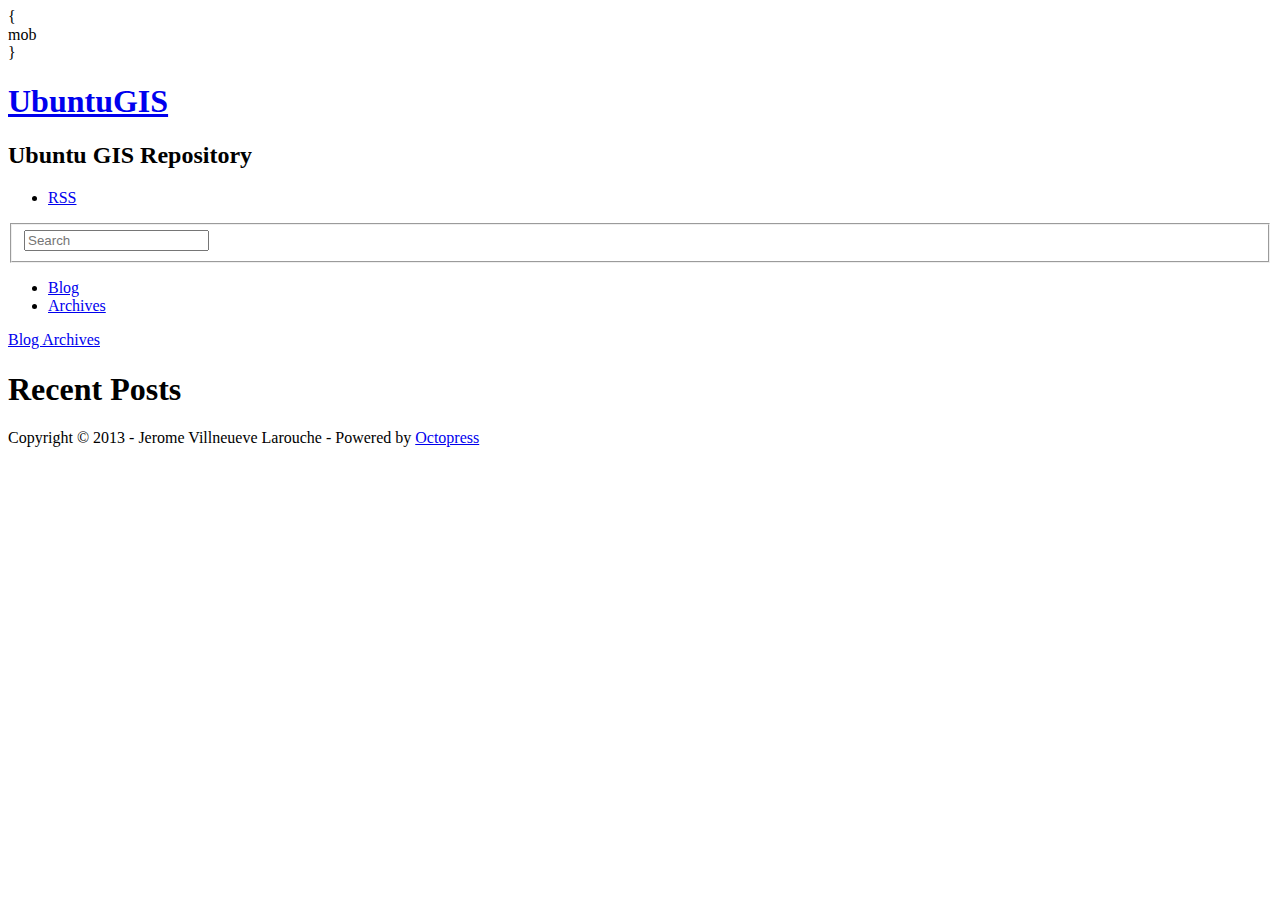
==== index.html @ bf3f551c "Site updated at 2013-06-03 19:15:51 UTC" ====
<!DOCTYPE html>
<!--[if IEMobile 7 ]><html class="no-js iem7"><![endif]-->
<!--[if lt IE 9]><html class="no-js lte-ie8"><![endif]-->
<!--[if (gt IE 8)|(gt IEMobile 7)|!(IEMobile)|!(IE)]><!--><html class="no-js" lang="en"><!--<![endif]-->
<head>
  <meta charset="utf-8">
  <title>UbuntuGIS</title>
  <meta name="author" content="Jerome Villneueve Larouche">

  
  <meta name="description" content=" Blog Archives Recent Posts ">
  

  <!-- http://t.co/dKP3o1e -->
  <meta name="HandheldFriendly" content="True">
  <meta name="MobileOptimized" content="320">
  <meta name="viewport" content="width=device-width, initial-scale=1">

  
  <link rel="canonical" href="http://mapgears.github.io/ubuntugis-blog/">
  <link href="/ubuntugis-blog/favicon.png" rel="icon">
  <link href="/ubuntugis-blog/stylesheets/screen.css" media="screen, projection" rel="stylesheet" type="text/css">
  <script src="/ubuntugis-blog/javascripts/modernizr-2.0.js"></script>
  <script src="/ubuntugis-blog/javascripts/ender.js"></script>
  <script src="/ubuntugis-blog/javascripts/octopress.js" type="text/javascript"></script>
  <link href="/ubuntugis-blog/atom.xml" rel="alternate" title="UbuntuGIS" type="application/atom+xml">
  <link href='http://fonts.googleapis.com/css?family=Lato:400,700,400italic,700italic' rel='stylesheet' type='text/css'>
  <!--Fonts from Google"s Web font directory at http://google.com/webfonts -->
<link href="http://fonts.googleapis.com/css?family=PT+Serif:regular,italic,bold,bolditalic" rel="stylesheet" type="text/css">
<link href="http://fonts.googleapis.com/css?family=PT+Sans:regular,italic,bold,bolditalic" rel="stylesheet" type="text/css">

  

</head>

<body   >
  <header role="banner"><hgroup>
  <div id="logo">
  	<div id="logoLeft">{</div>
  	<div id="logoText">mob</div>
  	<div id="logoRight">}</div>
  	<div class="clear"></div>
  </div>
  <h1><a href="/ubuntugis-blog/">UbuntuGIS</a></h1>
  
    <h2>Ubuntu GIS Repository</h2>
  
  <div class="clear"></div>
</hgroup>

</header>
  <nav role="navigation"><ul class="subscription" data-subscription="rss">
  <li><a href="/ubuntugis-blog/atom.xml" rel="subscribe-rss" title="subscribe via RSS">RSS</a></li>
  
</ul>
  
<form action="http://google.com/search" method="get">
  <fieldset role="search">
    <input type="hidden" name="q" value="site:mapgears.github.io/ubuntugis-blog" />
    <input class="search" type="text" name="q" results="0" placeholder="Search"/>
  </fieldset>
</form>
  
<ul class="main-navigation">
  <li><a href="/ubuntugis-blog/">Blog</a></li>
  <li><a href="/ubuntugis-blog/blog/archives">Archives</a></li>
</ul>

</nav>
  <div id="main">
    <div id="content">
      <div class="blog-index">
  
  
  <div class="pagination">
    
    <a href="/ubuntugis-blog/blog/archives">Blog Archives</a>
    
  </div>
</div>
<aside class="sidebar">
  
    <section>
  <h1>Recent Posts</h1>
  <ul id="recent_posts">
    
  </ul>
</section>





  
</aside>

    </div>
  </div>
  <footer role="contentinfo"><p>
  Copyright &copy; 2013 - Jerome Villneueve Larouche -
  <span class="credit">Powered by <a href="http://octopress.org">Octopress</a></span>
</p>

</footer>
  





  <script type="text/javascript">
    (function() {
      var script = document.createElement('script'); script.type = 'text/javascript'; script.async = true;
      script.src = 'https://apis.google.com/js/plusone.js';
      var s = document.getElementsByTagName('script')[0]; s.parentNode.insertBefore(script, s);
    })();
  </script>



  <script type="text/javascript">
    (function(){
      var twitterWidgets = document.createElement('script');
      twitterWidgets.type = 'text/javascript';
      twitterWidgets.async = true;
      twitterWidgets.src = 'http://platform.twitter.com/widgets.js';
      document.getElementsByTagName('head')[0].appendChild(twitterWidgets);
    })();
  </script>





</body>
</html>
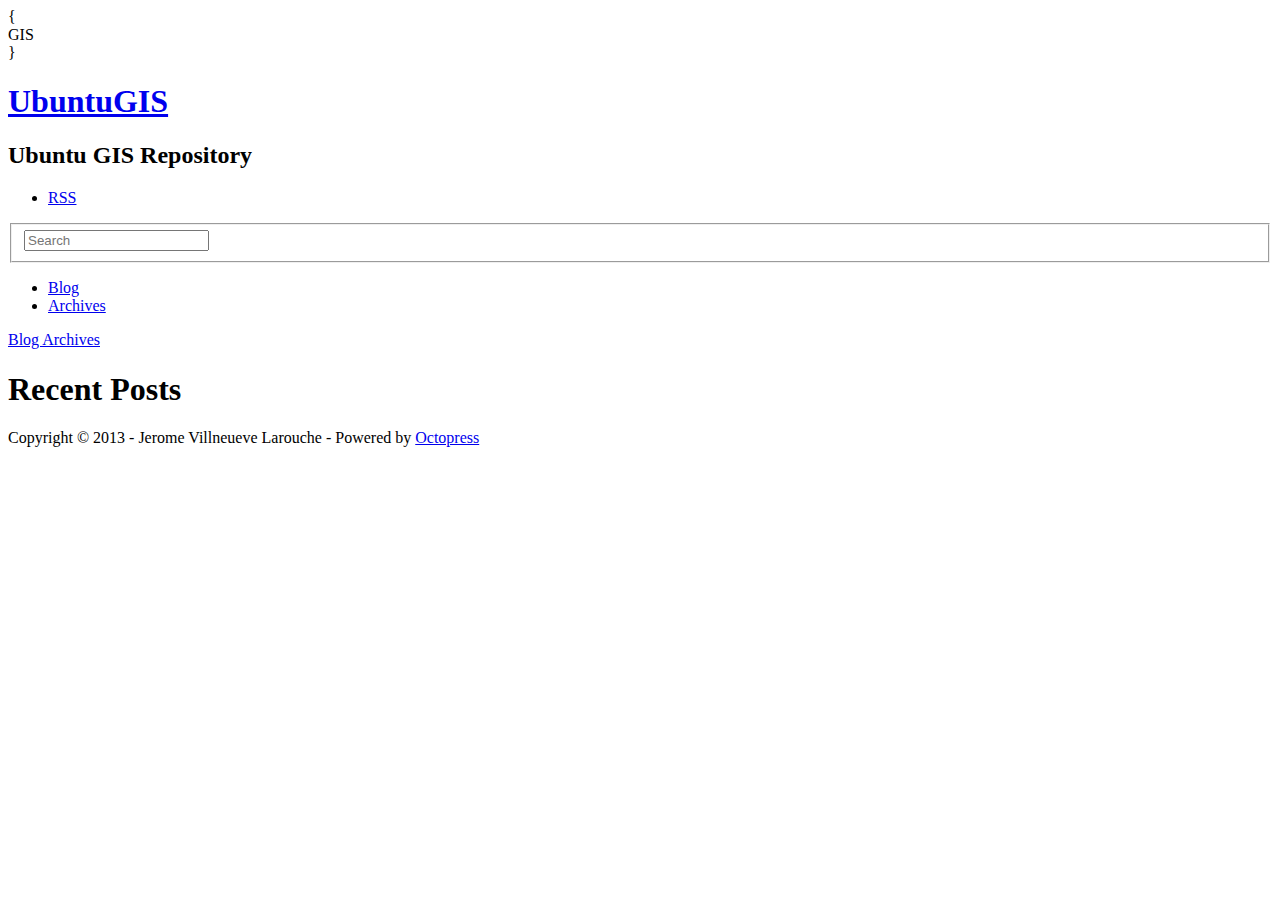
==== commit 0523febd: "Site updated at 2013-06-03 19:17:27 UTC" ====
--- a/index.html
+++ b/index.html
@@ -38,7 +38,7 @@
   <header role="banner"><hgroup>
   <div id="logo">
   	<div id="logoLeft">{</div>
-  	<div id="logoText">mob</div>
+  	<div id="logoText">GIS</div>
   	<div id="logoRight">}</div>
   	<div class="clear"></div>
   </div>
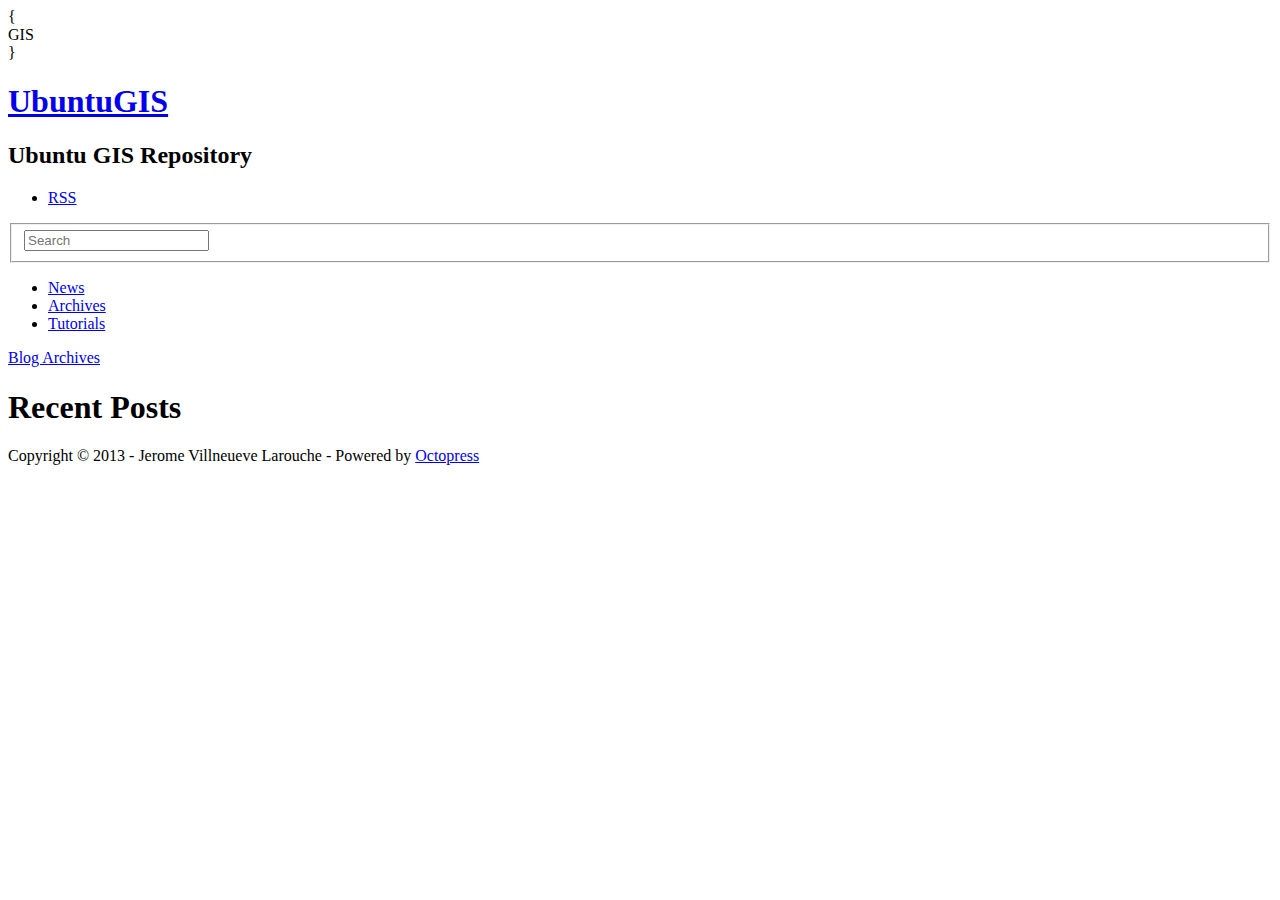
==== commit 4d5aba51: "Site updated at 2013-06-03 19:28:02 UTC" ====
--- a/index.html
+++ b/index.html
@@ -18,7 +18,7 @@
   <meta name="viewport" content="width=device-width, initial-scale=1">
 
   
-  <link rel="canonical" href="http://mapgears.github.io/ubuntugis-blog/">
+  <link rel="canonical" href="http://mapgears.github.io/ubuntugis-site/">
   <link href="/ubuntugis-blog/favicon.png" rel="icon">
   <link href="/ubuntugis-blog/stylesheets/screen.css" media="screen, projection" rel="stylesheet" type="text/css">
   <script src="/ubuntugis-blog/javascripts/modernizr-2.0.js"></script>
@@ -57,14 +57,15 @@
   
 <form action="http://google.com/search" method="get">
   <fieldset role="search">
-    <input type="hidden" name="q" value="site:mapgears.github.io/ubuntugis-blog" />
+    <input type="hidden" name="q" value="site:mapgears.github.io/ubuntugis-site" />
     <input class="search" type="text" name="q" results="0" placeholder="Search"/>
   </fieldset>
 </form>
   
 <ul class="main-navigation">
-  <li><a href="/ubuntugis-blog/">Blog</a></li>
+  <li><a href="/ubuntugis-blog/">News</a></li>
   <li><a href="/ubuntugis-blog/blog/archives">Archives</a></li>
+  <li><a href="/ubuntugis-blog/blog/tutorials">Tutorials</a></li>
 </ul>
 
 </nav>
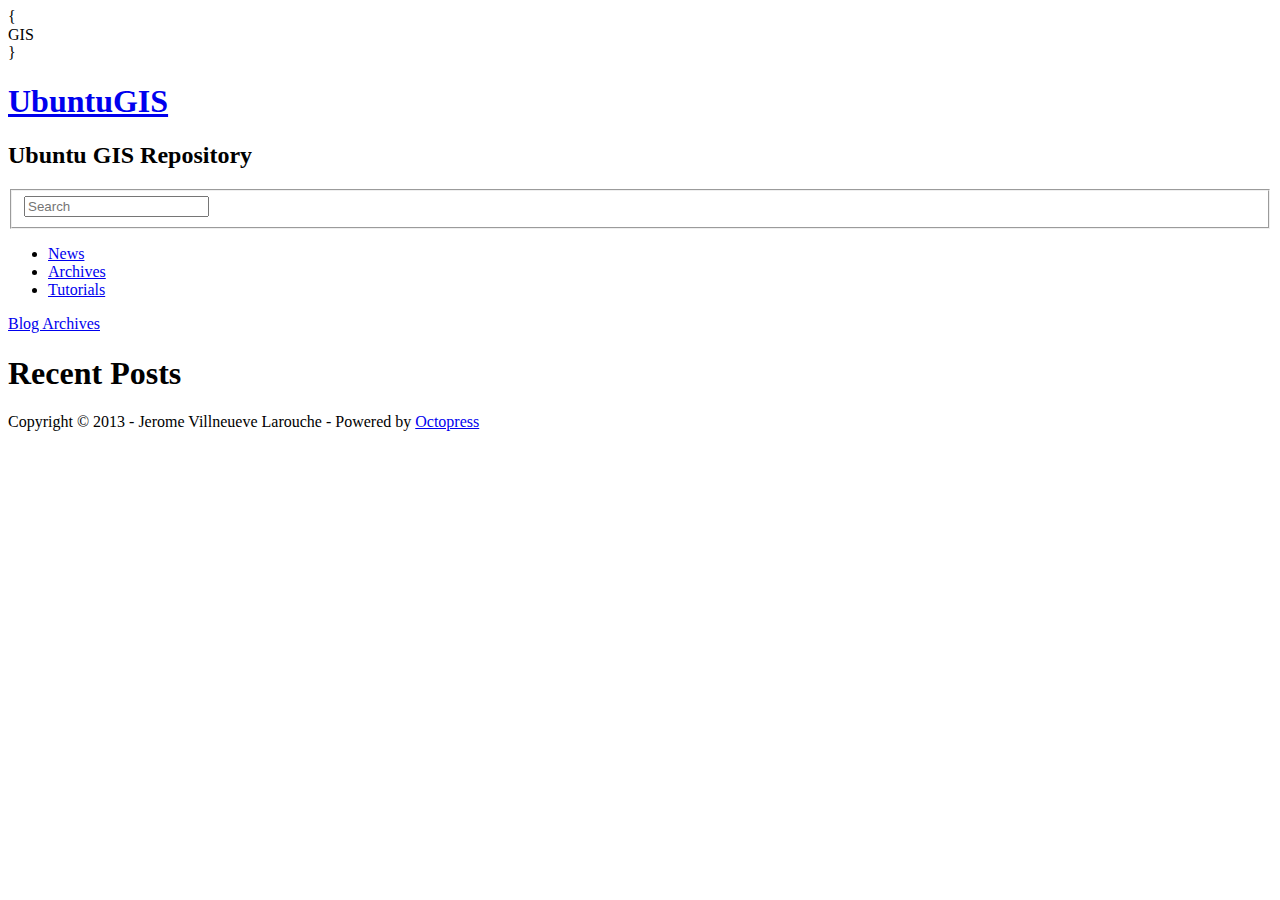
==== commit ea51aae2: "Site updated at 2013-06-03 20:13:37 UTC" ====
--- a/index.html
+++ b/index.html
@@ -18,13 +18,13 @@
   <meta name="viewport" content="width=device-width, initial-scale=1">
 
   
-  <link rel="canonical" href="http://mapgears.github.io/ubuntugis-site/">
-  <link href="/ubuntugis-blog/favicon.png" rel="icon">
-  <link href="/ubuntugis-blog/stylesheets/screen.css" media="screen, projection" rel="stylesheet" type="text/css">
-  <script src="/ubuntugis-blog/javascripts/modernizr-2.0.js"></script>
-  <script src="/ubuntugis-blog/javascripts/ender.js"></script>
-  <script src="/ubuntugis-blog/javascripts/octopress.js" type="text/javascript"></script>
-  <link href="/ubuntugis-blog/atom.xml" rel="alternate" title="UbuntuGIS" type="application/atom+xml">
+  <link rel="canonical" href="http://mapgears.github.io/ubuntugis-site/tutorials/">
+  <link href="/ubuntugis-site/favicon.png" rel="icon">
+  <link href="/ubuntugis-site/stylesheets/screen.css" media="screen, projection" rel="stylesheet" type="text/css">
+  <script src="/ubuntugis-site/javascripts/modernizr-2.0.js"></script>
+  <script src="/ubuntugis-site/javascripts/ender.js"></script>
+  <script src="/ubuntugis-site/javascripts/octopress.js" type="text/javascript"></script>
+  <link href="" rel="alternate" title="UbuntuGIS" type="application/atom+xml">
   <link href='http://fonts.googleapis.com/css?family=Lato:400,700,400italic,700italic' rel='stylesheet' type='text/css'>
   <!--Fonts from Google"s Web font directory at http://google.com/webfonts -->
 <link href="http://fonts.googleapis.com/css?family=PT+Serif:regular,italic,bold,bolditalic" rel="stylesheet" type="text/css">
@@ -42,7 +42,7 @@
   	<div id="logoRight">}</div>
   	<div class="clear"></div>
   </div>
-  <h1><a href="/ubuntugis-blog/">UbuntuGIS</a></h1>
+  <h1><a href="/ubuntugis-site/">UbuntuGIS</a></h1>
   
     <h2>Ubuntu GIS Repository</h2>
   
@@ -50,22 +50,18 @@
 </hgroup>
 
 </header>
-  <nav role="navigation"><ul class="subscription" data-subscription="rss">
-  <li><a href="/ubuntugis-blog/atom.xml" rel="subscribe-rss" title="subscribe via RSS">RSS</a></li>
-  
-</ul>
-  
+  <nav role="navigation">  
 <form action="http://google.com/search" method="get">
   <fieldset role="search">
-    <input type="hidden" name="q" value="site:mapgears.github.io/ubuntugis-site" />
+    <input type="hidden" name="q" value="site:mapgears.github.io/ubuntugis-site/tutorials" />
     <input class="search" type="text" name="q" results="0" placeholder="Search"/>
   </fieldset>
 </form>
   
 <ul class="main-navigation">
-  <li><a href="/ubuntugis-blog/">News</a></li>
-  <li><a href="/ubuntugis-blog/blog/archives">Archives</a></li>
-  <li><a href="/ubuntugis-blog/blog/tutorials">Tutorials</a></li>
+  <li><a href="/ubuntugis-site/">News</a></li>
+  <li><a href="/ubuntugis-site/blog/archives">Archives</a></li>
+  <li><a href="/ubuntugis-site/tutorials">Tutorials</a></li>
 </ul>
 
 </nav>
@@ -76,7 +72,7 @@
   
   <div class="pagination">
     
-    <a href="/ubuntugis-blog/blog/archives">Blog Archives</a>
+    <a href="/ubuntugis-site/blog/archives">Blog Archives</a>
     
   </div>
 </div>
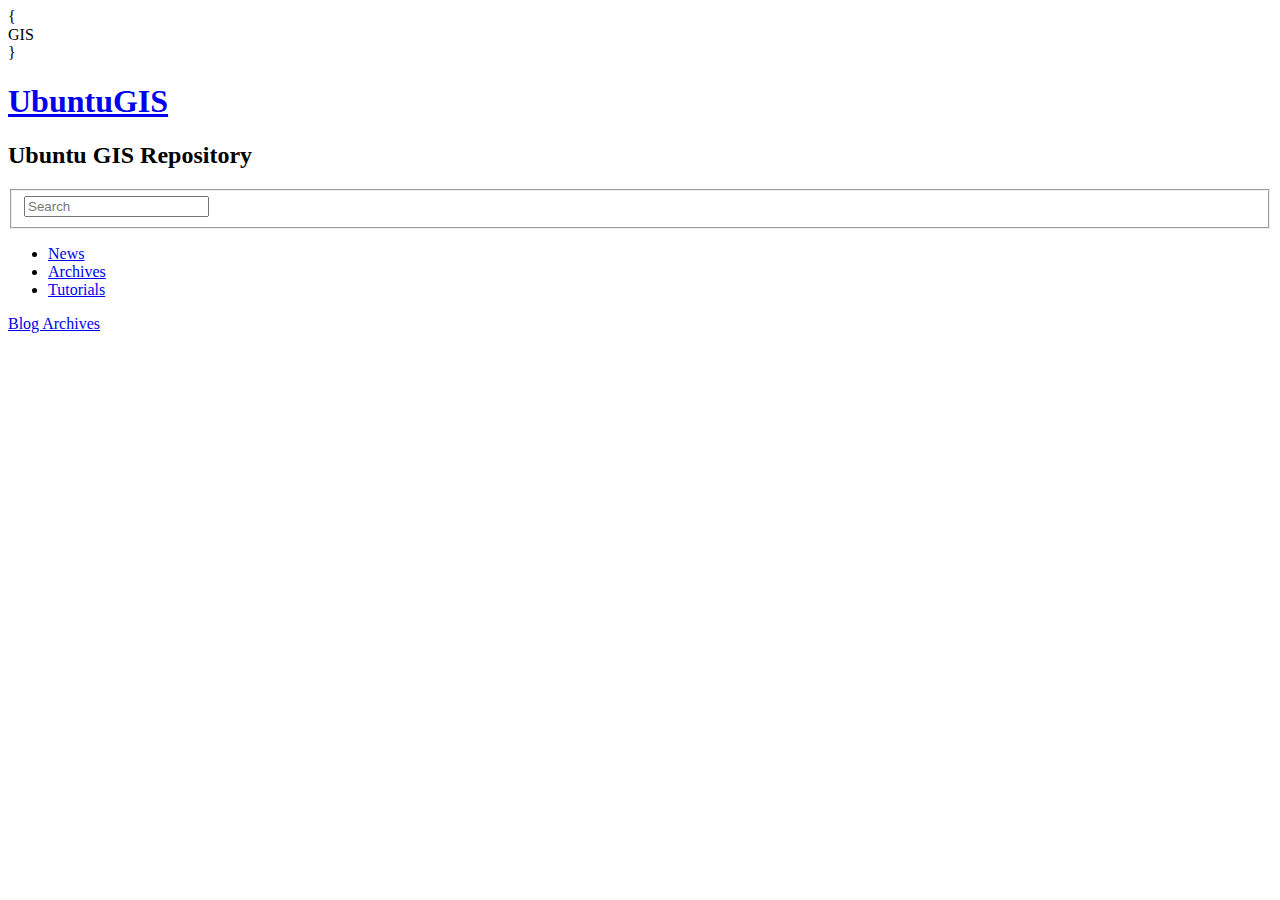
==== commit 8858a1d1: "Site updated at 2013-06-03 20:22:48 UTC" ====
--- a/index.html
+++ b/index.html
@@ -9,7 +9,8 @@
   <meta name="author" content="Jerome Villneueve Larouche">
 
   
-  <meta name="description" content=" Blog Archives Recent Posts ">
+  <meta name="description" content=" Blog Archives <!-- - - - Recent Posts - - &#8211;>
+">
   
 
   <!-- http://t.co/dKP3o1e -->
@@ -76,9 +77,10 @@
     
   </div>
 </div>
-<aside class="sidebar">
-  
-    <section>
+<!--
+   -<aside class="sidebar">
+   -  
+   -    <section>
   <h1>Recent Posts</h1>
   <ul id="recent_posts">
     
@@ -89,8 +91,9 @@
 
 
 
-  
-</aside>
+   -  
+   -</aside>
+   &#8211;>
 
     </div>
   </div>
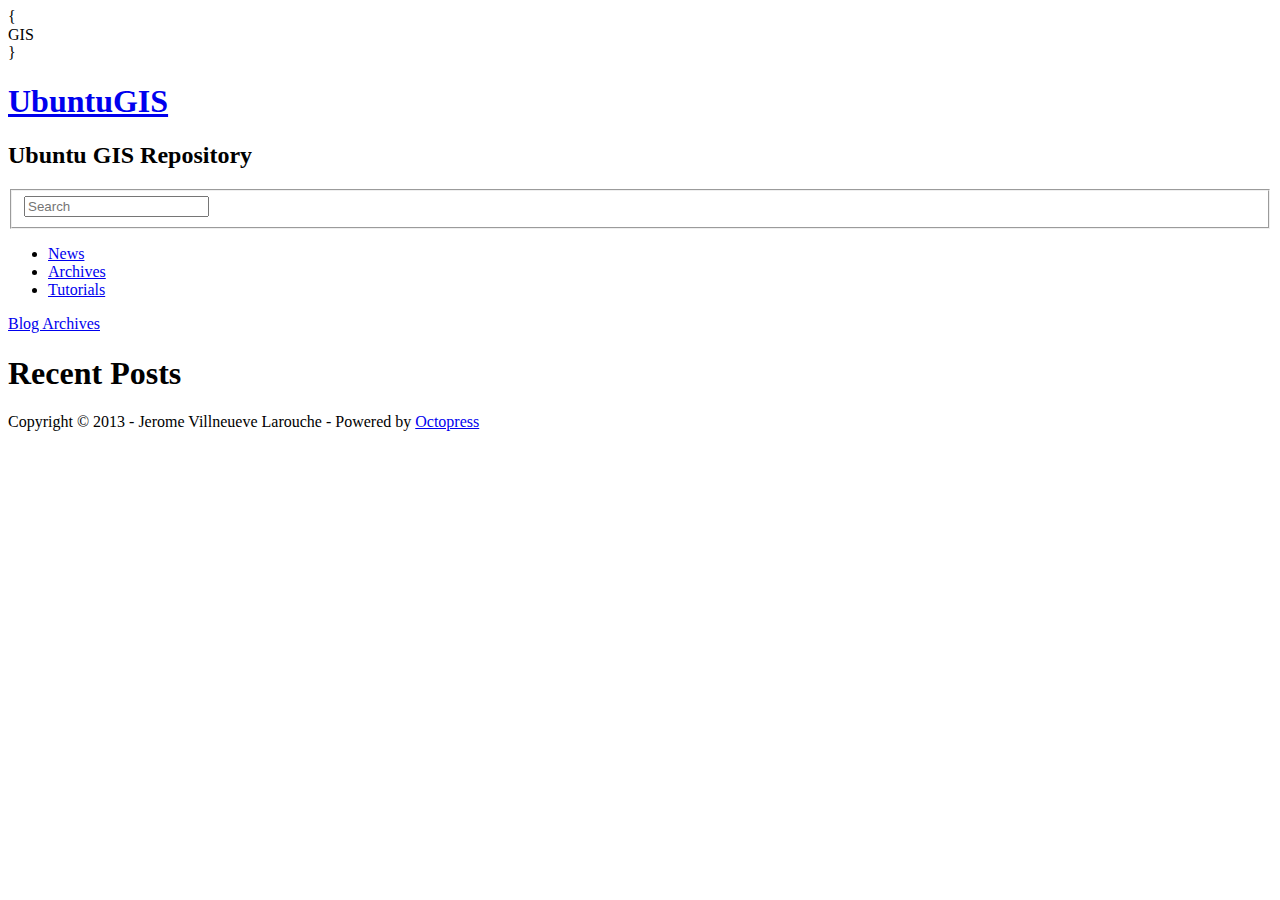
==== commit 0ad9b0cb: "Site updated at 2013-06-03 20:23:55 UTC" ====
--- a/index.html
+++ b/index.html
@@ -9,8 +9,7 @@
   <meta name="author" content="Jerome Villneueve Larouche">
 
   
-  <meta name="description" content=" Blog Archives <!-- - - - Recent Posts - - &#8211;>
-">
+  <meta name="description" content=" Blog Archives Recent Posts ">
   
 
   <!-- http://t.co/dKP3o1e -->
@@ -77,10 +76,9 @@
     
   </div>
 </div>
-<!--
-   -<aside class="sidebar">
-   -  
-   -    <section>
+<aside class="sidebar">
+  
+    <section>
   <h1>Recent Posts</h1>
   <ul id="recent_posts">
     
@@ -91,9 +89,8 @@
 
 
 
-   -  
-   -</aside>
-   &#8211;>
+  
+</aside>
 
     </div>
   </div>
